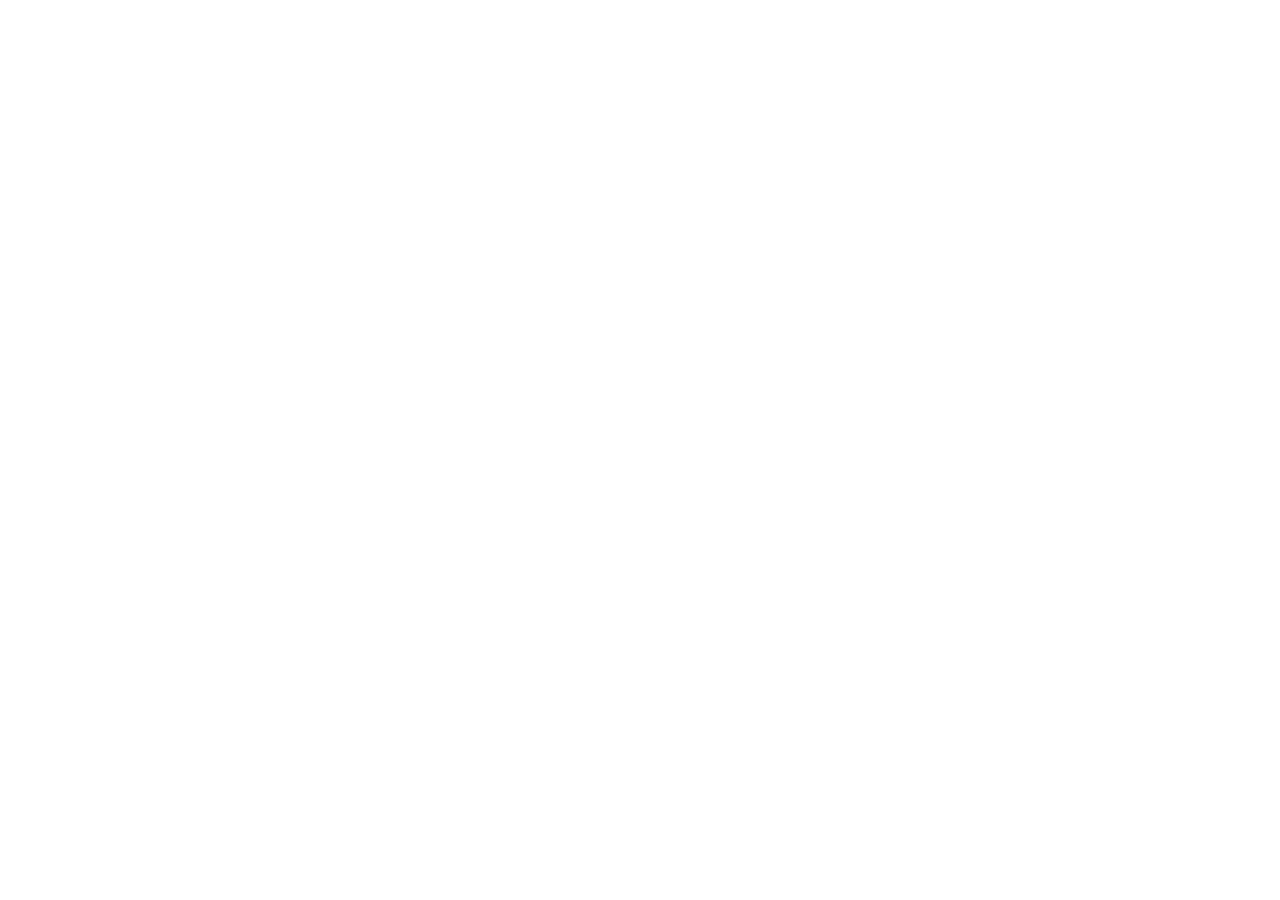
==== js_charts/index.html @ 493cc577 "added js charts" ====
<!DOCTYPE html>
<html lang="en">
  <head>
    <meta charset="UTF-8">
    <link rel="icon" href="data:image/svg+xml,<svg xmlns=%22http://www.w3.org/2000/svg%22 viewBox=%220 0 100 100%22><text y=%22.9em%22 font-size=%2290%22>📊</text></svg>">
    <meta name="viewport" content="width=device-width, initial-scale=1.0">
    <title>JS Chart - Live Demo</title>
    <script type="module" crossorigin src="/assets/index-Svcq4t9w.js"></script>
    <link rel="stylesheet" crossorigin href="/assets/index-FzIuymen.css">
  </head>
  <body>
    <div id="app"></div>
  </body>
</html>
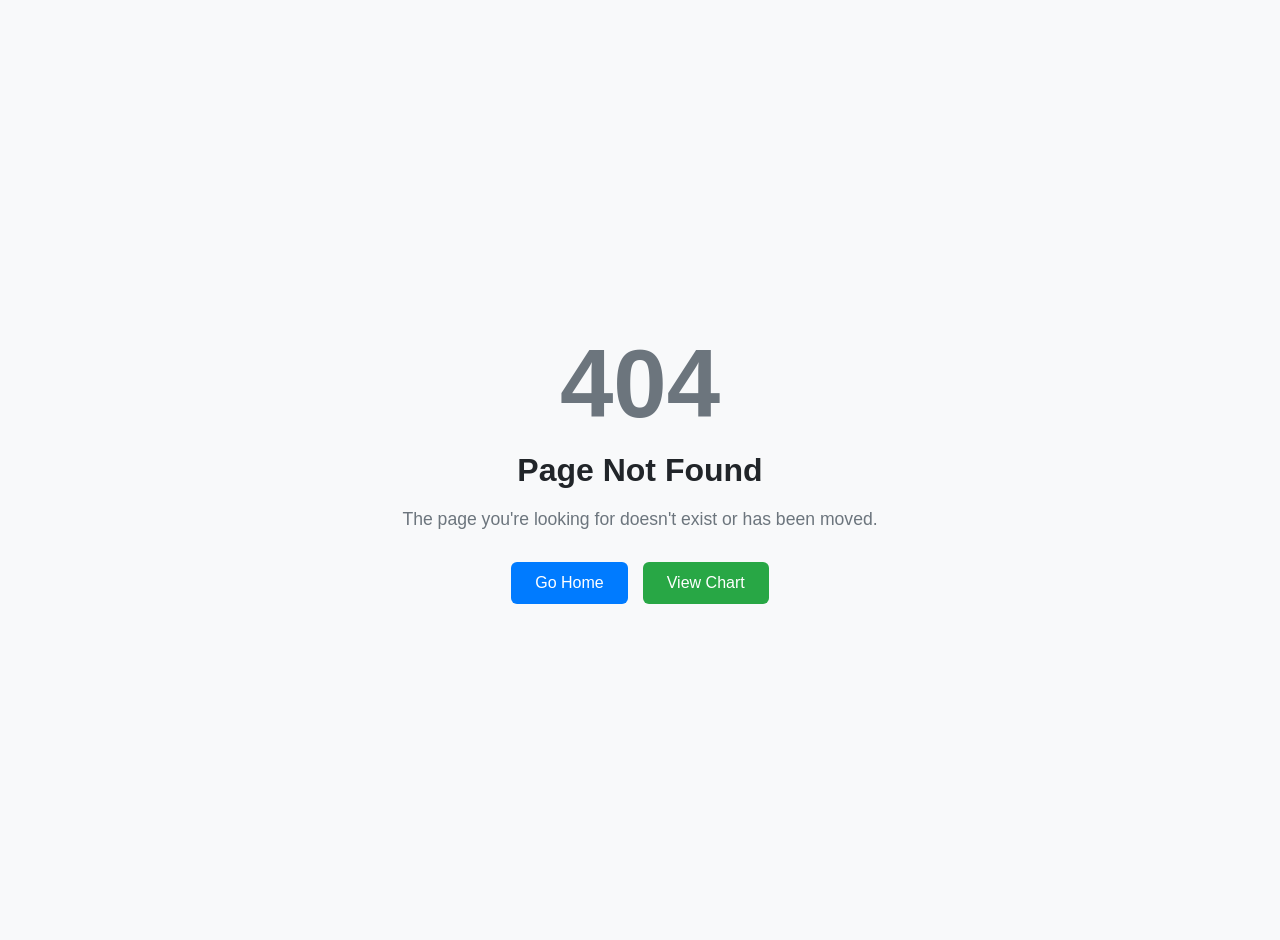
==== commit 05b7ddb5: "add js_charts path" ====
--- a/js_charts/index.html
+++ b/js_charts/index.html
@@ -5,8 +5,8 @@
     <link rel="icon" href="data:image/svg+xml,<svg xmlns=%22http://www.w3.org/2000/svg%22 viewBox=%220 0 100 100%22><text y=%22.9em%22 font-size=%2290%22>📊</text></svg>">
     <meta name="viewport" content="width=device-width, initial-scale=1.0">
     <title>JS Chart - Live Demo</title>
-    <script type="module" crossorigin src="/assets/index-Svcq4t9w.js"></script>
-    <link rel="stylesheet" crossorigin href="/assets/index-FzIuymen.css">
+    <script type="module" crossorigin src="/js_charts/assets/index-CYFrDJ4M.js"></script>
+    <link rel="stylesheet" crossorigin href="/js_charts/assets/index-FzIuymen.css">
   </head>
   <body>
     <div id="app"></div>
--- a/js_charts/assets/index-FzIuymen.css
+++ b/js_charts/assets/index-FzIuymen.css
@@ -0,0 +1 @@
+body{background-color:var(--chart-bg);color:var(--chart-text-color);margin:0;padding:0;font-family:-apple-system,BlinkMacSystemFont,Segoe UI,Roboto,Oxygen,Ubuntu,Cantarell,sans-serif;transition:background-color .2s,color .2s}#app{min-height:100vh}.home[data-v-0ca5555b]{background:linear-gradient(135deg,#667eea 0%,#764ba2 100%);min-height:100vh}.hero[data-v-0ca5555b]{text-align:center;color:#fff;flex-direction:column;justify-content:center;align-items:center;padding:100px 20px 80px;display:flex}.hero h1[data-v-0ca5555b]{margin:0 0 20px;font-size:3.5rem;font-weight:700}.subtitle[data-v-0ca5555b]{opacity:.9;max-width:600px;margin:0 0 40px;font-size:1.25rem;line-height:1.6}.actions[data-v-0ca5555b]{gap:20px;display:flex}.btn-primary[data-v-0ca5555b]{color:#fff;-webkit-backdrop-filter:blur(10px);backdrop-filter:blur(10px);background-color:#fff3;border:1px solid #ffffff4d;border-radius:8px;padding:15px 30px;font-weight:600;text-decoration:none;transition:all .3s;display:inline-block}.btn-primary[data-v-0ca5555b]:hover{background-color:#ffffff4d;transform:translateY(-2px)}.features[data-v-0ca5555b]{background-color:#fff;padding:80px 20px}.feature-grid[data-v-0ca5555b]{grid-template-columns:repeat(auto-fit,minmax(250px,1fr));gap:30px;max-width:1200px;margin:0 auto;display:grid}.feature-card[data-v-0ca5555b]{text-align:center;background:#f8f9fa;border:1px solid #e9ecef;border-radius:12px;padding:40px 20px;transition:transform .2s,box-shadow .2s}.feature-card[data-v-0ca5555b]:hover{transform:translateY(-5px);box-shadow:0 10px 30px #0000001a}.feature-card h3[data-v-0ca5555b]{color:#212529;margin:0 0 15px;font-size:1.5rem;font-weight:600}.feature-card p[data-v-0ca5555b]{color:#6c757d;margin:0;line-height:1.6}.ohlc-chart[data-v-90e5a15e]{background-color:var(--chart-bg);color:var(--chart-text-color);flex-direction:column;align-items:center;min-height:100vh;padding:20px;display:flex}.chart-header[data-v-90e5a15e]{justify-content:space-between;align-items:center;width:100%;max-width:1600px;margin-bottom:20px;display:flex}.chart-title[data-v-90e5a15e]{color:var(--chart-title-color);margin:0;font-size:1.5rem;font-weight:600}.chart-main[data-v-90e5a15e]{align-items:flex-start;gap:20px;display:flex}.chart-container[data-v-90e5a15e]{display:inline-block;position:relative}.chart-canvas[data-v-90e5a15e]{border:1px solid var(--chart-border-color);background-color:var(--chart-area-bg);cursor:grab;border-radius:8px;transition:border-color .2s}.zoom-controls[data-v-90e5a15e]{align-items:center;gap:8px;display:flex}.zoom-controls button[data-v-90e5a15e]{color:#fff;cursor:pointer;background-color:#000;border:none;border-radius:4px;padding:6px 12px;font-size:14px;font-weight:500;transition:background-color .2s}.zoom-controls button[data-v-90e5a15e]:hover:not(:disabled){background-color:#222}.zoom-controls button[data-v-90e5a15e]:disabled{cursor:not-allowed;background-color:#666}.zoom-level[data-v-90e5a15e]{color:var(--chart-text-color);text-align:center;min-width:50px;font-size:14px;font-weight:500}.live-chart-demo[data-v-e2cb191c]{background-color:var(--chart-bg);color:var(--chart-text-color);flex-direction:column;align-items:center;min-height:100vh;padding:20px;display:flex}.demo-header[data-v-e2cb191c]{width:100%;max-width:1600px;margin-bottom:20px}.demo-title[data-v-e2cb191c]{color:var(--chart-title-color);margin:0 0 15px;font-size:1.5rem;font-weight:600}.controls[data-v-e2cb191c]{flex-wrap:wrap;align-items:center;gap:15px;margin-bottom:10px;display:flex}.control-group[data-v-e2cb191c]{align-items:center;gap:8px;display:flex}.control-group label[data-v-e2cb191c]{font-size:14px;font-weight:500}.control-group select[data-v-e2cb191c],.control-group input[data-v-e2cb191c]{color:#fff;background-color:#1a1a1a;border:1px solid #333;border-radius:4px;padding:6px 10px;font-size:14px}.control-group input[data-v-e2cb191c]{width:60px}.toggle-btn[data-v-e2cb191c],.reset-btn[data-v-e2cb191c]{color:#fff;cursor:pointer;background-color:#000;border:none;border-radius:4px;padding:6px 16px;font-size:14px;font-weight:500;transition:background-color .2s}.toggle-btn[data-v-e2cb191c]:hover:not(:disabled),.reset-btn[data-v-e2cb191c]:hover:not(:disabled){background-color:#222}.toggle-btn[data-v-e2cb191c]:disabled,.reset-btn[data-v-e2cb191c]:disabled{cursor:not-allowed;background-color:#666}.stats[data-v-e2cb191c]{color:#888;gap:20px;font-size:14px;display:flex}.stats span[data-v-e2cb191c]{font-family:monospace}.loading-indicator[data-v-e2cb191c]{color:#ff9800;font-weight:600}.chart-main[data-v-e2cb191c]{align-items:flex-start;gap:20px;display:flex}.chart-container[data-v-e2cb191c]{display:inline-block;position:relative}.chart-canvas[data-v-e2cb191c]{border:1px solid var(--chart-border-color);background-color:var(--chart-area-bg);cursor:grab;border-radius:8px;transition:border-color .2s}.not-found[data-v-9dfc3c87]{background-color:#f8f9fa;justify-content:center;align-items:center;min-height:100vh;padding:20px;display:flex}.error-content[data-v-9dfc3c87]{text-align:center;max-width:500px}.error-code[data-v-9dfc3c87]{color:#6c757d;margin:0;font-size:6rem;font-weight:700;line-height:1}.error-title[data-v-9dfc3c87]{color:#212529;margin:20px 0 10px;font-size:2rem}.error-message[data-v-9dfc3c87]{color:#6c757d;margin-bottom:30px;font-size:1.1rem;line-height:1.5}.error-actions[data-v-9dfc3c87]{flex-wrap:wrap;justify-content:center;gap:15px;display:flex}.btn-home[data-v-9dfc3c87],.btn-chart[data-v-9dfc3c87]{border-radius:6px;padding:12px 24px;font-weight:500;text-decoration:none;transition:all .2s;display:inline-block}.btn-home[data-v-9dfc3c87]{color:#fff;background-color:#007bff}.btn-home[data-v-9dfc3c87]:hover{background-color:#0056b3}.btn-chart[data-v-9dfc3c87]{color:#fff;background-color:#28a745}.btn-chart[data-v-9dfc3c87]:hover{background-color:#1e7e34}:root{--color-white:#fff;--color-gray-25:#e7e9ea;--color-gray-50:#fafbfc;--color-gray-100:#f8f9fa;--color-gray-200:#e9ecef;--color-gray-250:#cfd2d6;--color-gray-300:#dee2e6;--color-gray-400:#cfd9de;--color-gray-500:#adb5bd;--color-gray-600:#8899a6;--color-gray-650:#71767b;--color-gray-700:#6c757d;--color-gray-750:#536471;--color-gray-800:#495057;--color-gray-850:#343a40;--color-gray-875:#3e4144;--color-gray-900:#2c3136;--color-gray-950:#16181c;--color-black:#000;--chart-bg:var(--color-white);--chart-area-bg:var(--color-gray-50);--chart-text-color:var(--color-gray-750);--chart-title-color:var(--color-black);--chart-border-color:var(--color-gray-400);--chart-tick-color:var(--color-gray-600);--chart-control-bg:#fffffff2;--chart-button-bg:var(--color-gray-100);--chart-button-border:var(--color-gray-300);--chart-button-color:var(--color-gray-800);--chart-button-hover-bg:var(--color-gray-200);--chart-button-hover-border:var(--color-gray-500);--chart-text-muted:var(--color-gray-700);--chart-info-bg:var(--color-gray-100)}[data-theme=dark]{--chart-bg:var(--color-black);--chart-area-bg:var(--color-gray-950);--chart-text-color:var(--color-gray-250);--chart-title-color:var(--color-gray-25);--chart-border-color:var(--color-gray-875);--chart-tick-color:var(--color-gray-650);--chart-control-bg:#212529f2;--chart-button-bg:var(--color-gray-850);--chart-button-border:var(--color-gray-800);--chart-button-color:var(--color-gray-25);--chart-button-hover-bg:var(--color-gray-800);--chart-button-hover-border:var(--color-gray-700);--chart-text-muted:var(--color-gray-500);--chart-info-bg:var(--color-gray-850)}@media (prefers-color-scheme:dark){[data-theme=auto]{--chart-bg:var(--color-black);--chart-area-bg:var(--color-gray-950);--chart-text-color:var(--color-gray-250);--chart-title-color:var(--color-gray-25);--chart-border-color:var(--color-gray-875);--chart-tick-color:var(--color-gray-650);--chart-control-bg:#212529f2;--chart-button-bg:var(--color-gray-850);--chart-button-border:var(--color-gray-800);--chart-button-color:var(--color-gray-25);--chart-button-hover-bg:var(--color-gray-800);--chart-button-hover-border:var(--color-gray-700);--chart-text-muted:var(--color-gray-500);--chart-info-bg:var(--color-gray-850)}}
